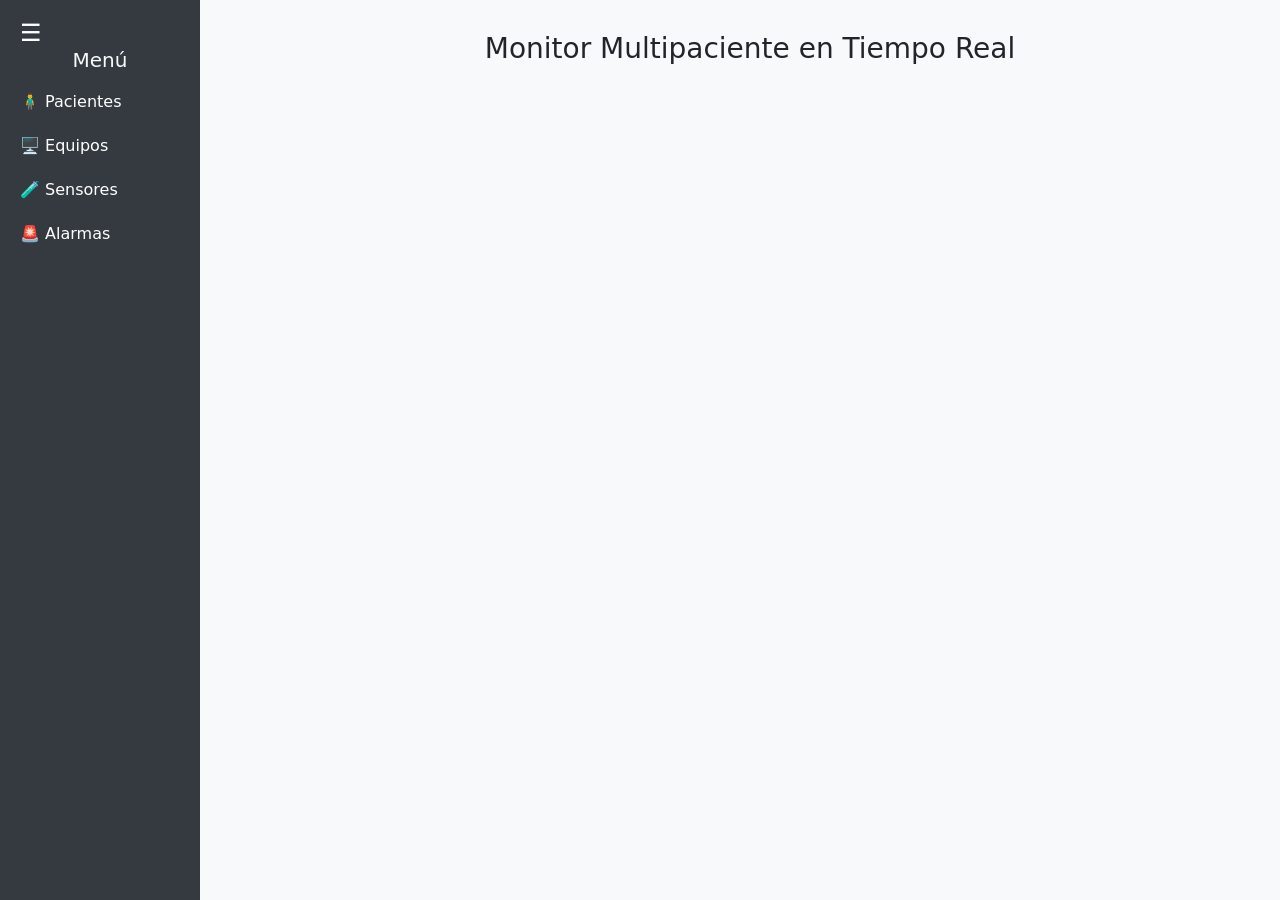
==== index.html @ 312d0635 "elimino entorno virtual del repo" ====
<!doctype html>
<html lang="es">
  <head>
    <meta charset="UTF-8" />
    <title>Monitor Multipaciente</title>
    <meta name="viewport" content="width=device-width, initial-scale=1" />
    <link
      href="https://cdn.jsdelivr.net/npm/bootstrap@5.3.3/dist/css/bootstrap.min.css"
      rel="stylesheet"
    />
    <style>
      body {
        background-color: #f8f9fa;
        padding-top: 2rem;
        transition: margin-left 0.3s;
        margin-left: 220px;
      }
      .sensor-card {
        min-width: 280px;
        margin-bottom: 1.5rem;
        box-shadow: 0 0 10px rgba(0, 0, 0, 0.1);
        transition: all 0.3s ease-in-out;
      }
      .sensor-card.alerta-activa {
        border: 3px solid red !important;
        box-shadow: 0 0 15px red;
      }
      .sensor-value {
        font-size: 1.3rem;
        font-weight: bold;
      }
      .label {
        font-size: 0.85rem;
        color: #6c757d;
      }
      .sidebar {
        position: fixed;
        top: 0;
        left: 0;
        height: 100vh;
        width: 200px;
        background-color: #343a40;
        padding-top: 3rem;
        color: white;
        transition: transform 0.3s ease-in-out;
        z-index: 1000;
      }
      .sidebar.hidden {
        transform: translateX(-100%);
      }
      .sidebar h5 {
        text-align: center;
        color: #f8f9fa;
      }
      .sidebar a {
        display: block;
        padding: 10px 20px;
        color: white;
        text-decoration: none;
      }
      .sidebar a:hover {
        background-color: #495057;
      }
      #menu-toggle {
        position: fixed;
        top: 10px;
        left: 10px;
        z-index: 1100;
        background-color: #343a40;
        color: white;
        border: none;
        font-size: 1.5rem;
        padding: 5px 10px;
        border-radius: 4px;
        cursor: pointer;
      }
    </style>
  </head>
  <body>
    <button id="menu-toggle">☰</button>

    <div class="sidebar" id="sidebar">
      <h5>Menú</h5>
      <a href="#">🧍‍♂️ Pacientes</a>
      <a href="#">🖥️ Equipos</a>
      <a href="#">🧪 Sensores</a>
      <a href="#">🚨 Alarmas</a>
    </div>

    <div class="container">
      <h3 class="text-center mb-4">Monitor Multipaciente en Tiempo Real</h3>
      <div class="row" id="contenedor-pacientes"></div>
    </div>

    <script>
      // --- Toggle sidebar ---
      const toggleButton = document.getElementById("menu-toggle");
      const sidebar = document.getElementById("sidebar");
      toggleButton.addEventListener("click", () => {
        sidebar.classList.toggle("hidden");
        document.body.style.marginLeft = sidebar.classList.contains("hidden")
          ? "0"
          : "220px";
      });

      // --- Mapa UID -> nombre paciente ---
      const equipoToPaciente = {};

      async function getNombrePacientePorUid(uid_equipo) {
        if (equipoToPaciente[uid_equipo] !== undefined)
          return equipoToPaciente[uid_equipo];
        try {
          // Asume que la API de FastAPI está corriendo en localhost:8000
          const resp = await fetch(
            `http://localhost:8000/pacientes_por_dispositivo_uid/${uid_equipo}`,
          );
          const paciente = await resp.json();
          if (paciente && paciente.nombre && paciente.apellido) {
            const nombreCompleto = paciente.nombre + " " + paciente.apellido;
            equipoToPaciente[uid_equipo] = nombreCompleto;
            return nombreCompleto;
          } else {
            // Guardar el UID si no hay paciente asociado
            equipoToPaciente[uid_equipo] =
              `Equipo: ${uid_equipo} (Sin Paciente)`;
            return equipoToPaciente[uid_equipo];
          }
        } catch {
          equipoToPaciente[uid_equipo] =
            `Equipo: ${uid_equipo} (Error/No Asociado)`;
          return equipoToPaciente[uid_equipo];
        }
      }

      // --- Crear tarjeta paciente ---
      function crearTarjetaPaciente(uid, nombrePaciente) {
        const contenedor = document.getElementById("contenedor-pacientes");
        const col = document.createElement("div");
        col.className = "col-md-4";
        col.innerHTML = `
          <div class="card sensor-card" id="card-${uid}">
            <div class="card-body">
              <h5 class="card-title text-center" id="titulo-paciente-${uid}">
                ${nombrePaciente}
              </h5>
              <p class="label">SpO₂</p>
              <p id="spo2-${uid}" class="sensor-value text-primary">-- %</p>
              <p class="label">Pulso</p>
              <p id="pulso-${uid}" class="sensor-value text-danger">-- bpm</p>
              <p class="label">Presión Arterial</p>
              <p id="pni-${uid}" class="sensor-value text-success">-- / -- mmHg</p>
              <p class="label">Temperatura de piel</p>
              <p id="temperatura-${uid}" class="sensor-value text-warning">-- °C</p>
              <hr>
              <small class="text-muted" id="last-update-${uid}">Esperando datos...</small>
              <button class="btn btn-info btn-sm mt-3 w-100" data-uid="${uid}">
                Consultar Monitor
              </button>
            </div>
          </div>`;
        contenedor.appendChild(col);

        const consultarBtn = col.querySelector(`button[data-uid="${uid}"]`);
        if (consultarBtn) {
          consultarBtn.addEventListener("click", () => {
            // Mantiene el vínculo a la página monitor.html
            window.location.href = `monitorU1.html?uid=${uid}`;
          });
        }
      }

      function actualizarCampo(uid, campo, valor) {
        const el = document.getElementById(`${campo}-${uid}`);
        if (el) el.textContent = valor;
      }

      function actualizarTituloTarjetaPaciente(uid, nombrePaciente) {
        const titulo = document.getElementById(`titulo-paciente-${uid}`);
        if (titulo && titulo.textContent !== nombrePaciente) {
          titulo.textContent = nombrePaciente;
        }
      }

      // --- WebSocket conexión a la API ---

      const ws = new WebSocket("ws://localhost:8000/ws/datos");

      ws.onopen = () => console.log("✅ Conectado al WebSocket de la API");
      ws.onclose = () => console.log("❌ Desconectado del WebSocket");

      ws.onmessage = async (event) => {
        try {
          // El mensaje de la API es: {"sensor": "tipo", "payload": {...}}
          const rawData = JSON.parse(event.data);
          const { sensor, payload } = rawData;

          // Extraer el UID del payload (viene como Uid_Equipo)
          const uid = payload.Uid_Equipo;

          if (!uid) {
            console.warn("Dato WebSocket recibido sin Uid_Equipo:", rawData);
            return;
          }

          const timestamp = new Date().toLocaleTimeString();
          let nombrePaciente = await getNombrePacientePorUid(uid);

          // 1. Crear o actualizar la tarjeta
          if (!document.getElementById(`card-${uid}`)) {
            crearTarjetaPaciente(uid, nombrePaciente);
          } else if (nombrePaciente) {
            actualizarTituloTarjetaPaciente(uid, nombrePaciente);
          }

          // 2. Actualizar valores de los sensores
          if (sensor === "spo2") {
            actualizarCampo(uid, "spo2", `${payload.value ?? "--"} %`);
            // La frecuencia cardíaca (Pulso) a menudo viene con SpO2
            // Revisamos campos comunes: 'pulso', 'Pr'
            const pulso = payload.pulso || payload.Pr || "--";
            actualizarCampo(uid, "pulso", `${pulso} bpm`);
          } else if (sensor === "pni") {
            // PNI tiene el valor como "sistolica/diastolica" en 'value'
            const val = payload.value ? payload.value.split("/") : ["--", "--"];
            actualizarCampo(uid, "pni", `${val[0]}/${val[1]} mmHg`);
          } else if (sensor === "temp" || sensor === "temperatura_piel") {
            // Se puede recibir como 'temp' o 'temperatura_piel'
            actualizarCampo(uid, "temperatura", `${payload.value ?? "--"} °C`);
          } else if (sensor === "pulso" && payload.value !== undefined) {
            // Si el pulso viene como sensor individual
            actualizarCampo(uid, "pulso", `${payload.value} bpm`);
          }

          actualizarCampo(uid, "last-update", `Actualizado: ${timestamp}`);

          // 3. Consultar y manejar alertas (se mantiene la lógica de alertas REST)
          try {
            const resPaciente = await fetch(
              `http://localhost:8000/pacientes_por_dispositivo_uid/${uid}`,
            );
            if (!resPaciente.ok) return;
            const paciente = await resPaciente.json();

            // Intentar resolver automáticamente las alertas si se cumplen los rangos (lógica de tu API)
            // NOTA: Asumo que tienes un endpoint POST /alertas/resolver_si_corresponde/{id_paciente}
            await fetch(
              `http://localhost:8000/alertas/resolver_si_corresponde/${paciente.id_paciente}`,
              { method: "POST" },
            );

            // Consultar alertas activas
            // NOTA: Asumo que tienes un endpoint GET /alertas/{id_paciente}?estado=ACTIVA
            const res = await fetch(
              `http://localhost:8000/alertas/${paciente.id_paciente}?estado=ACTIVA`,
            );
            const alertas = await res.json();
            const card = document.getElementById(`card-${uid}`);

            if (alertas.length > 0) {
              card.classList.add("alerta-activa");
            } else {
              card.classList.remove("alerta-activa");
            }
          } catch (err) {
            console.error("Error consultando alertas (API REST):", err);
            // Quitar la alerta si hay un error en la comunicación de alertas.
            const card = document.getElementById(`card-${uid}`);
            if (card) card.classList.remove("alerta-activa");
          }
        } catch (e) {
          console.error(
            "Error al procesar el mensaje WebSocket:",
            e,
            event.data,
          );
        }
      };
    </script>
  </body>
</html>
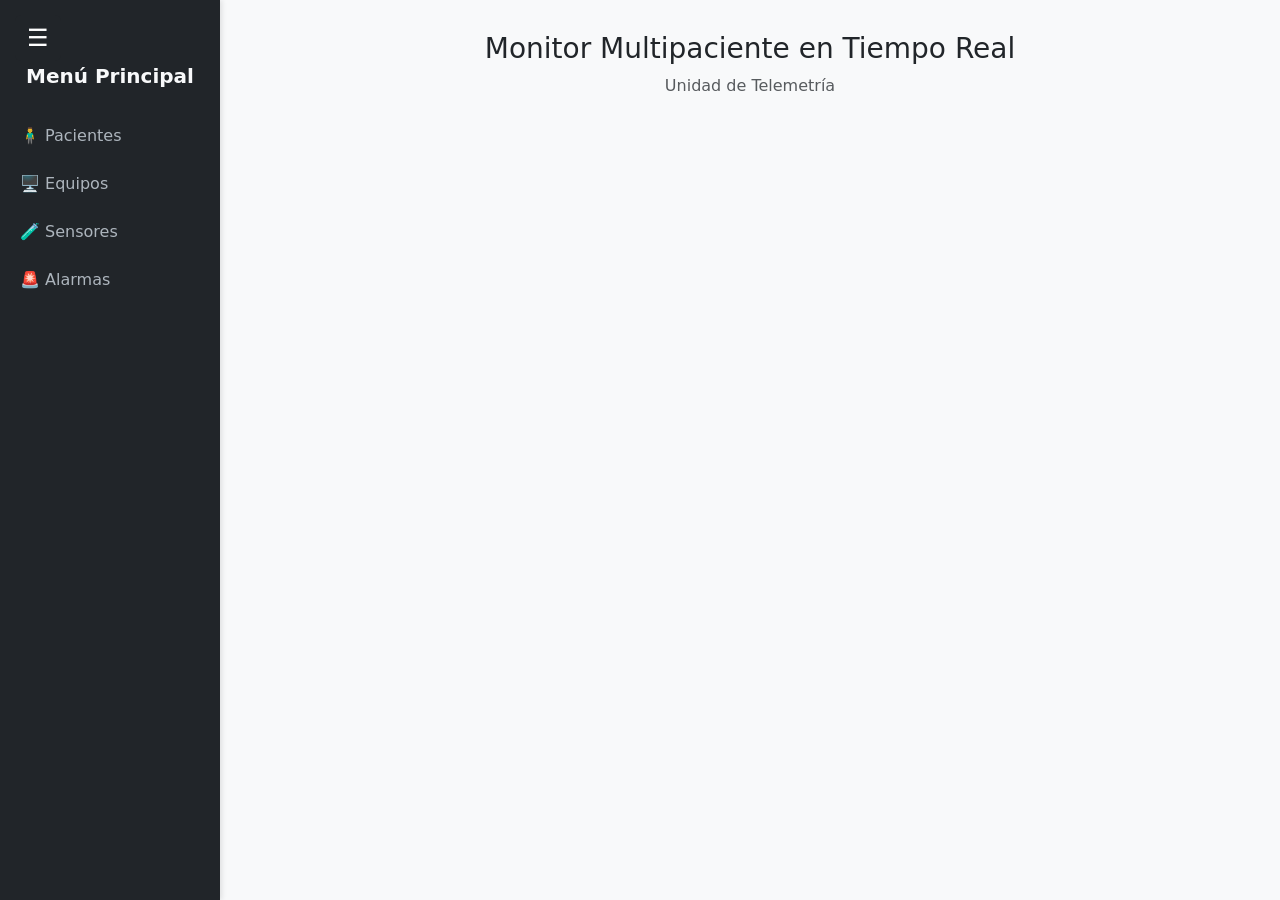
==== commit 01579792: "modularizacion del proyecto" ====
--- a/index.html
+++ b/index.html
@@ -1,280 +1,33 @@
 <!doctype html>
 <html lang="es">
-  <head>
-    <meta charset="UTF-8" />
-    <title>Monitor Multipaciente</title>
-    <meta name="viewport" content="width=device-width, initial-scale=1" />
-    <link
-      href="https://cdn.jsdelivr.net/npm/bootstrap@5.3.3/dist/css/bootstrap.min.css"
-      rel="stylesheet"
-    />
-    <style>
-      body {
-        background-color: #f8f9fa;
-        padding-top: 2rem;
-        transition: margin-left 0.3s;
-        margin-left: 220px;
-      }
-      .sensor-card {
-        min-width: 280px;
-        margin-bottom: 1.5rem;
-        box-shadow: 0 0 10px rgba(0, 0, 0, 0.1);
-        transition: all 0.3s ease-in-out;
-      }
-      .sensor-card.alerta-activa {
-        border: 3px solid red !important;
-        box-shadow: 0 0 15px red;
-      }
-      .sensor-value {
-        font-size: 1.3rem;
-        font-weight: bold;
-      }
-      .label {
-        font-size: 0.85rem;
-        color: #6c757d;
-      }
-      .sidebar {
-        position: fixed;
-        top: 0;
-        left: 0;
-        height: 100vh;
-        width: 200px;
-        background-color: #343a40;
-        padding-top: 3rem;
-        color: white;
-        transition: transform 0.3s ease-in-out;
-        z-index: 1000;
-      }
-      .sidebar.hidden {
-        transform: translateX(-100%);
-      }
-      .sidebar h5 {
-        text-align: center;
-        color: #f8f9fa;
-      }
-      .sidebar a {
-        display: block;
-        padding: 10px 20px;
-        color: white;
-        text-decoration: none;
-      }
-      .sidebar a:hover {
-        background-color: #495057;
-      }
-      #menu-toggle {
-        position: fixed;
-        top: 10px;
-        left: 10px;
-        z-index: 1100;
-        background-color: #343a40;
-        color: white;
-        border: none;
-        font-size: 1.5rem;
-        padding: 5px 10px;
-        border-radius: 4px;
-        cursor: pointer;
-      }
-    </style>
-  </head>
-  <body>
-    <button id="menu-toggle">☰</button>
+<head>
+  <meta charset="UTF-8" />
+  <title>Monitor Multipaciente | I.S.I.</title>
+  <meta name="viewport" content="width=device-width, initial-scale=1" />
+  <link href="https://cdn.jsdelivr.net/npm/bootstrap@5.3.3/dist/css/bootstrap.min.css" rel="stylesheet" />
+  <link href="styles.css" rel="stylesheet" />
+</head>
+<body>
+  <button id="menu-toggle" aria-label="Alternar menú">☰</button>
 
-    <div class="sidebar" id="sidebar">
-      <h5>Menú</h5>
-      <a href="#">🧍‍♂️ Pacientes</a>
-      <a href="#">🖥️ Equipos</a>
-      <a href="#">🧪 Sensores</a>
-      <a href="#">🚨 Alarmas</a>
-    </div>
+  <nav class="sidebar" id="sidebar">
+    <h5>Menú Principal</h5>
+    <a href="#">🧍‍♂️ Pacientes</a>
+    <a href="#">🖥️ Equipos</a>
+    <a href="#">🧪 Sensores</a>
+    <a href="#">🚨 Alarmas</a>
+  </nav>
 
-    <div class="container">
-      <h3 class="text-center mb-4">Monitor Multipaciente en Tiempo Real</h3>
-      <div class="row" id="contenedor-pacientes"></div>
-    </div>
+  <main class="container">
+    <header class="text-center mb-4">
+      <h3>Monitor Multipaciente en Tiempo Real</h3>
+      <p class="text-muted">Unidad de Telemetría</p>
+    </header>
+    
+    <div class="row" id="contenedor-pacientes">
+      </div>
+  </main>
 
-    <script>
-      // --- Toggle sidebar ---
-      const toggleButton = document.getElementById("menu-toggle");
-      const sidebar = document.getElementById("sidebar");
-      toggleButton.addEventListener("click", () => {
-        sidebar.classList.toggle("hidden");
-        document.body.style.marginLeft = sidebar.classList.contains("hidden")
-          ? "0"
-          : "220px";
-      });
-
-      // --- Mapa UID -> nombre paciente ---
-      const equipoToPaciente = {};
-
-      async function getNombrePacientePorUid(uid_equipo) {
-        if (equipoToPaciente[uid_equipo] !== undefined)
-          return equipoToPaciente[uid_equipo];
-        try {
-          // Asume que la API de FastAPI está corriendo en localhost:8000
-          const resp = await fetch(
-            `http://localhost:8000/pacientes_por_dispositivo_uid/${uid_equipo}`,
-          );
-          const paciente = await resp.json();
-          if (paciente && paciente.nombre && paciente.apellido) {
-            const nombreCompleto = paciente.nombre + " " + paciente.apellido;
-            equipoToPaciente[uid_equipo] = nombreCompleto;
-            return nombreCompleto;
-          } else {
-            // Guardar el UID si no hay paciente asociado
-            equipoToPaciente[uid_equipo] =
-              `Equipo: ${uid_equipo} (Sin Paciente)`;
-            return equipoToPaciente[uid_equipo];
-          }
-        } catch {
-          equipoToPaciente[uid_equipo] =
-            `Equipo: ${uid_equipo} (Error/No Asociado)`;
-          return equipoToPaciente[uid_equipo];
-        }
-      }
-
-      // --- Crear tarjeta paciente ---
-      function crearTarjetaPaciente(uid, nombrePaciente) {
-        const contenedor = document.getElementById("contenedor-pacientes");
-        const col = document.createElement("div");
-        col.className = "col-md-4";
-        col.innerHTML = `
-          <div class="card sensor-card" id="card-${uid}">
-            <div class="card-body">
-              <h5 class="card-title text-center" id="titulo-paciente-${uid}">
-                ${nombrePaciente}
-              </h5>
-              <p class="label">SpO₂</p>
-              <p id="spo2-${uid}" class="sensor-value text-primary">-- %</p>
-              <p class="label">Pulso</p>
-              <p id="pulso-${uid}" class="sensor-value text-danger">-- bpm</p>
-              <p class="label">Presión Arterial</p>
-              <p id="pni-${uid}" class="sensor-value text-success">-- / -- mmHg</p>
-              <p class="label">Temperatura de piel</p>
-              <p id="temperatura-${uid}" class="sensor-value text-warning">-- °C</p>
-              <hr>
-              <small class="text-muted" id="last-update-${uid}">Esperando datos...</small>
-              <button class="btn btn-info btn-sm mt-3 w-100" data-uid="${uid}">
-                Consultar Monitor
-              </button>
-            </div>
-          </div>`;
-        contenedor.appendChild(col);
-
-        const consultarBtn = col.querySelector(`button[data-uid="${uid}"]`);
-        if (consultarBtn) {
-          consultarBtn.addEventListener("click", () => {
-            // Mantiene el vínculo a la página monitor.html
-            window.location.href = `monitorU1.html?uid=${uid}`;
-          });
-        }
-      }
-
-      function actualizarCampo(uid, campo, valor) {
-        const el = document.getElementById(`${campo}-${uid}`);
-        if (el) el.textContent = valor;
-      }
-
-      function actualizarTituloTarjetaPaciente(uid, nombrePaciente) {
-        const titulo = document.getElementById(`titulo-paciente-${uid}`);
-        if (titulo && titulo.textContent !== nombrePaciente) {
-          titulo.textContent = nombrePaciente;
-        }
-      }
-
-      // --- WebSocket conexión a la API ---
-
-      const ws = new WebSocket("ws://localhost:8000/ws/datos");
-
-      ws.onopen = () => console.log("✅ Conectado al WebSocket de la API");
-      ws.onclose = () => console.log("❌ Desconectado del WebSocket");
-
-      ws.onmessage = async (event) => {
-        try {
-          // El mensaje de la API es: {"sensor": "tipo", "payload": {...}}
-          const rawData = JSON.parse(event.data);
-          const { sensor, payload } = rawData;
-
-          // Extraer el UID del payload (viene como Uid_Equipo)
-          const uid = payload.Uid_Equipo;
-
-          if (!uid) {
-            console.warn("Dato WebSocket recibido sin Uid_Equipo:", rawData);
-            return;
-          }
-
-          const timestamp = new Date().toLocaleTimeString();
-          let nombrePaciente = await getNombrePacientePorUid(uid);
-
-          // 1. Crear o actualizar la tarjeta
-          if (!document.getElementById(`card-${uid}`)) {
-            crearTarjetaPaciente(uid, nombrePaciente);
-          } else if (nombrePaciente) {
-            actualizarTituloTarjetaPaciente(uid, nombrePaciente);
-          }
-
-          // 2. Actualizar valores de los sensores
-          if (sensor === "spo2") {
-            actualizarCampo(uid, "spo2", `${payload.value ?? "--"} %`);
-            // La frecuencia cardíaca (Pulso) a menudo viene con SpO2
-            // Revisamos campos comunes: 'pulso', 'Pr'
-            const pulso = payload.pulso || payload.Pr || "--";
-            actualizarCampo(uid, "pulso", `${pulso} bpm`);
-          } else if (sensor === "pni") {
-            // PNI tiene el valor como "sistolica/diastolica" en 'value'
-            const val = payload.value ? payload.value.split("/") : ["--", "--"];
-            actualizarCampo(uid, "pni", `${val[0]}/${val[1]} mmHg`);
-          } else if (sensor === "temp" || sensor === "temperatura_piel") {
-            // Se puede recibir como 'temp' o 'temperatura_piel'
-            actualizarCampo(uid, "temperatura", `${payload.value ?? "--"} °C`);
-          } else if (sensor === "pulso" && payload.value !== undefined) {
-            // Si el pulso viene como sensor individual
-            actualizarCampo(uid, "pulso", `${payload.value} bpm`);
-          }
-
-          actualizarCampo(uid, "last-update", `Actualizado: ${timestamp}`);
-
-          // 3. Consultar y manejar alertas (se mantiene la lógica de alertas REST)
-          try {
-            const resPaciente = await fetch(
-              `http://localhost:8000/pacientes_por_dispositivo_uid/${uid}`,
-            );
-            if (!resPaciente.ok) return;
-            const paciente = await resPaciente.json();
-
-            // Intentar resolver automáticamente las alertas si se cumplen los rangos (lógica de tu API)
-            // NOTA: Asumo que tienes un endpoint POST /alertas/resolver_si_corresponde/{id_paciente}
-            await fetch(
-              `http://localhost:8000/alertas/resolver_si_corresponde/${paciente.id_paciente}`,
-              { method: "POST" },
-            );
-
-            // Consultar alertas activas
-            // NOTA: Asumo que tienes un endpoint GET /alertas/{id_paciente}?estado=ACTIVA
-            const res = await fetch(
-              `http://localhost:8000/alertas/${paciente.id_paciente}?estado=ACTIVA`,
-            );
-            const alertas = await res.json();
-            const card = document.getElementById(`card-${uid}`);
-
-            if (alertas.length > 0) {
-              card.classList.add("alerta-activa");
-            } else {
-              card.classList.remove("alerta-activa");
-            }
-          } catch (err) {
-            console.error("Error consultando alertas (API REST):", err);
-            // Quitar la alerta si hay un error en la comunicación de alertas.
-            const card = document.getElementById(`card-${uid}`);
-            if (card) card.classList.remove("alerta-activa");
-          }
-        } catch (e) {
-          console.error(
-            "Error al procesar el mensaje WebSocket:",
-            e,
-            event.data,
-          );
-        }
-      };
-    </script>
-  </body>
-</html>
+  <script src="app.js"></script>
+</body>
+</html>
--- a/styles.css
+++ b/styles.css
@@ -0,0 +1,113 @@
+/* =========================================
+   VARIABLES Y AJUSTES GENERALES
+   ========================================= */
+body {
+  background-color: #f8f9fa;
+  padding-top: 2rem;
+  transition: margin-left 0.3s ease-in-out;
+  margin-left: 220px;
+}
+
+/* =========================================
+   BARRA LATERAL (SIDEBAR)
+   ========================================= */
+.sidebar {
+  position: fixed;
+  top: 0;
+  left: 0;
+  height: 100vh;
+  width: 220px;
+  background-color: #212529; /* Un tono más oscuro y moderno */
+  padding-top: 4rem;
+  color: white;
+  transition: transform 0.3s ease-in-out;
+  z-index: 1000;
+  box-shadow: 2px 0 5px rgba(0,0,0,0.1);
+}
+
+.sidebar.hidden {
+  transform: translateX(-100%);
+}
+
+.sidebar h5 {
+  text-align: center;
+  color: #f8f9fa;
+  margin-bottom: 1.5rem;
+  font-weight: bold;
+}
+
+.sidebar a {
+  display: block;
+  padding: 12px 20px;
+  color: #adb5bd;
+  text-decoration: none;
+  transition: all 0.2s;
+}
+
+.sidebar a:hover {
+  background-color: #343a40;
+  color: #fff;
+  border-left: 4px solid #0dcaf0;
+}
+
+#menu-toggle {
+  position: fixed;
+  top: 15px;
+  left: 15px;
+  z-index: 1100;
+  background-color: #212529;
+  color: white;
+  border: none;
+  font-size: 1.5rem;
+  padding: 5px 12px;
+  border-radius: 6px;
+  cursor: pointer;
+  transition: background-color 0.2s;
+}
+
+#menu-toggle:hover {
+  background-color: #343a40;
+}
+
+/* =========================================
+   TARJETAS DE SENSORES
+   ========================================= */
+.sensor-card {
+  min-width: 280px;
+  margin-bottom: 1.5rem;
+  border: none;
+  border-radius: 12px;
+  box-shadow: 0 4px 6px rgba(0, 0, 0, 0.05);
+  transition: all 0.3s ease-in-out;
+  background-color: #fff;
+}
+
+.sensor-card:hover {
+  box-shadow: 0 8px 15px rgba(0, 0, 0, 0.1);
+}
+
+.sensor-value {
+  font-size: 1.5rem;
+  font-weight: 700;
+  margin-bottom: 0.5rem;
+}
+
+.label {
+  font-size: 0.85rem;
+  color: #6c757d;
+  margin-bottom: 0.2rem;
+  text-transform: uppercase;
+  letter-spacing: 0.5px;
+}
+
+/* --- Animación de Alerta Activa --- */
+@keyframes pulsoAlerta {
+  0% { box-shadow: 0 0 0 0 rgba(220, 53, 69, 0.7); }
+  70% { box-shadow: 0 0 0 15px rgba(220, 53, 69, 0); }
+  100% { box-shadow: 0 0 0 0 rgba(220, 53, 69, 0); }
+}
+
+.sensor-card.alerta-activa {
+  border: 2px solid #dc3545 !important;
+  animation: pulsoAlerta 2s infinite;
+}
